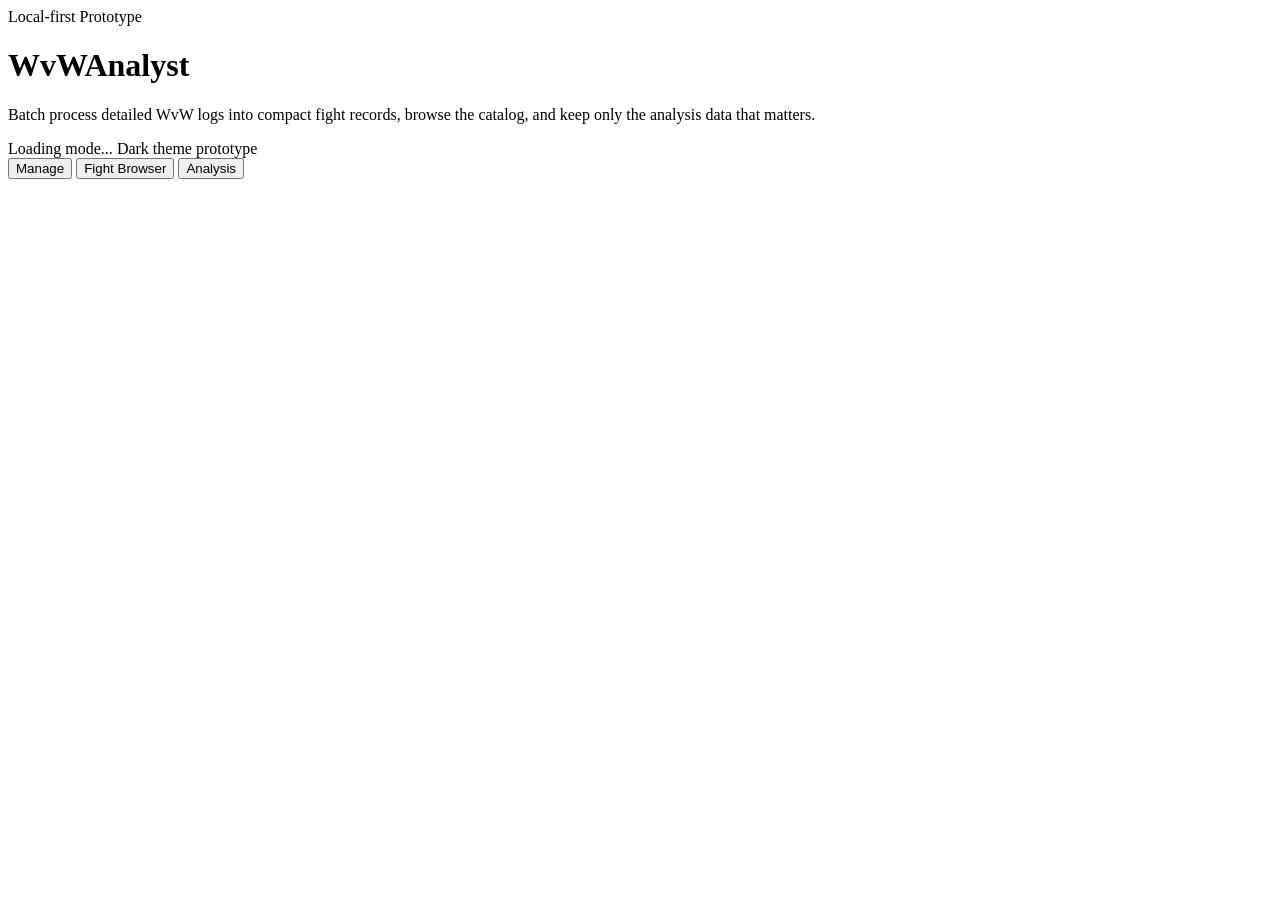
==== apps/api/WvWAnalyst.Api/wwwroot/index.html @ 63de4f58 "Add condition and crowd control analysis views" ====
<!doctype html>
<html lang="en">
<head>
    <meta charset="utf-8">
    <meta name="viewport" content="width=device-width, initial-scale=1">
    <title>WvWAnalyst</title>
    <link rel="stylesheet" href="/styles.css?v=20260731enemytrends5">
</head>
<body>
    <div class="page-shell">
        <header class="hero">
            <div class="auth-status" id="auth-status" hidden>
                <span>Signed in as <strong id="auth-username"></strong></span>
                <button class="action-link action-link-button" id="auth-change-password-toggle" type="button">Change password</button>
                <button class="action-link action-link-button" id="auth-logout-button" type="button">Logout</button>
            </div>
            <div class="eyebrow">Local-first Prototype</div>
            <h1>WvWAnalyst</h1>
            <p class="hero-copy">
                Batch process detailed WvW logs into compact fight records, browse the catalog, and keep only the analysis data that matters.
            </p>
            <div class="hero-actions">
                <span class="pill" id="mode-pill">Loading mode...</span>
                <span class="pill pill-muted">Dark theme prototype</span>
                <nav class="app-tabs" role="tablist" aria-label="Primary sections">
                    <button class="app-tab is-active" id="app-tab-manage" type="button" data-app-tab="manage" role="tab" aria-selected="true">Manage</button>
                    <button class="app-tab" id="app-tab-fight-browser" type="button" data-app-tab="fight-browser" role="tab" aria-selected="false">Fight Browser</button>
                    <button class="app-tab" id="app-tab-analysis" type="button" data-app-tab="analysis" role="tab" aria-selected="false">Analysis</button>
                </nav>
            </div>
        </header>

        <section class="panel panel-wide auth-login-panel" id="auth-login-panel" hidden>
            <div class="section-heading">
                <div>
                    <h2>Sign In</h2>
                    <p>Enter a WvWAnalyst username and password to open the dashboard.</p>
                </div>
            </div>
            <form class="auth-login-form" id="auth-login-form">
                <label class="browser-field">
                    <span>Username</span>
                    <input id="auth-login-username" type="text" autocomplete="username">
                </label>
                <label class="browser-field">
                    <span>Password</span>
                    <input id="auth-login-password" type="password" autocomplete="current-password">
                </label>
                <div class="auth-login-actions">
                    <button class="primary-button" id="auth-login-button" type="submit">Sign in</button>
                    <p class="workspace-note" id="auth-login-message"></p>
                </div>
            </form>
        </section>

        <section class="panel panel-wide auth-change-password-panel" id="auth-change-password-panel" hidden>
            <div class="section-heading">
                <div>
                    <h2>Change Password</h2>
                </div>
            </div>
            <form class="auth-change-password-form" id="auth-change-password-form">
                <label class="browser-field">
                    <span>Current password</span>
                    <input id="auth-current-password" type="password" autocomplete="current-password">
                </label>
                <label class="browser-field">
                    <span>New password</span>
                    <input id="auth-new-password" type="password" autocomplete="new-password">
                </label>
                <label class="browser-field">
                    <span>Confirm new password</span>
                    <input id="auth-confirm-password" type="password" autocomplete="new-password">
                </label>
                <div class="auth-change-password-actions">
                    <button class="primary-button" id="auth-change-password-button" type="submit">Save password</button>
                    <button class="action-link action-link-button" id="auth-change-password-cancel" type="button">Cancel</button>
                    <p class="workspace-note" id="auth-change-password-message"></p>
                </div>
            </form>
        </section>

        <main class="grid" id="app-main" hidden>
            <section class="panel panel-wide" data-app-panel="manage">
                <div class="section-heading">
                    <div>
                        <h2>Batch Processing</h2>
                        <p>Uploads land in the pending queue. Process only new files consumes pending uploads, while rebuild-all walks the archived log store from scratch.</p>
                    </div>
                    <p class="workspace-note" id="batch-note"></p>
                </div>
                <form class="import-form" id="batch-form">
                    <div class="browser-controls">
                        <label class="browser-field browser-field-wide">
                            <span>Pending upload directory</span>
                            <input id="configured-log-directory-input" type="text" readonly spellcheck="false">
                        </label>
                        <label class="browser-field browser-field-wide">
                            <span>Archived logs directory</span>
                            <input id="archive-log-directory-input" type="text" readonly spellcheck="false">
                        </label>
                        <label class="browser-field">
                            <span>Mode</span>
                            <select id="directory-mode">
                                <option value="new-only">Process only new files</option>
                                <option value="rebuild-all">Process all and rebuild catalog</option>
                            </select>
                        </label>
                        <label class="browser-field">
                            <span>Parse workers</span>
                            <input id="directory-max-parallelism" type="number" min="1" max="16" step="1" value="4">
                        </label>
                        <div class="browser-field button-field">
                            <span>Run</span>
                            <button class="primary-button" id="directory-button" type="submit">Start batch parse</button>
                        </div>
                    </div>
                    <div class="import-status" id="batch-status">No batch parse has been run in this browser session yet.</div>
                    <input id="log-file-upload-input" type="file" multiple accept=".evtc,.zevtc,.zip" hidden>
                    <div class="log-dropzone" id="log-file-dropzone" tabindex="0" role="button" aria-controls="log-file-upload-input">
                        <strong>Drop logs here or select multiple files</strong>
                        <p class="workspace-note">Accepted file types: <code>.evtc</code>, <code>.zevtc</code>, and <code>.zip</code>. Handled files move from the pending queue into the archived log store.</p>
                        <div class="log-dropzone-actions">
                            <button class="action-link action-link-button" id="log-file-upload-button" type="button">Select files</button>
                            <span class="workspace-note" id="log-file-upload-summary">No files added in this browser session yet.</span>
                        </div>
                    </div>
                </form>
                <div class="import-status import-status-scrollable" id="log-file-upload-status">No files have been added to the pending upload directory in this browser session yet.</div>
                <div class="browser-controls manage-danger-toolbar">
                    <div class="browser-field browser-field-wide">
                        <span>Reset stored state</span>
                        <p class="workspace-note">Delete every supported log from the pending queue and archived log store, then clear the stored fight catalog, including retained HTML reports.</p>
                    </div>
                    <div class="browser-field button-field">
                        <span>Danger zone</span>
                        <button class="action-link action-link-button danger-button" id="manage-reset-button" type="button">Delete logs and reset state</button>
                    </div>
                </div>
                <div class="import-status" id="manage-reset-status">No reset has been run in this browser session yet.</div>
                <div class="browser-controls diagnostic-options-toolbar">
                    <label class="batch-toggle">
                        <input id="manage-show-fight-shape-diagnostics" type="checkbox">
                        <span>Show fight-shape diagnostics</span>
                    </label>
                    <p class="workspace-note">Reveals the temporary cleanup probe TSV, fight-shape browser column, and dossier diagnostics.</p>
                </div>
                <div class="batch-results-toolbar" id="batch-results-toolbar" hidden>
                    <label class="batch-toggle">
                        <input id="batch-results-show-all" type="checkbox">
                        <span>Show all parsed files</span>
                    </label>
                    <label class="batch-toggle">
                        <input id="batch-results-show-excluded" type="checkbox">
                        <span>Show excluded fights</span>
                    </label>
                </div>
                <div class="table-shell table-shell-scroll table-shell-batch-results" id="batch-results-shell" hidden>
                    <table class="data-table">
                        <thead>
                            <tr>
                                <th>File</th>
                                <th>Action</th>
                                <th>Fight</th>
                                <th>Parser</th>
                                <th>Message</th>
                            </tr>
                        </thead>
                        <tbody id="batch-results-body"></tbody>
                    </table>
                </div>
            </section>

            <section class="panel panel-wide" data-app-panel="manage">
                <div class="section-heading">
                    <div>
                        <h2>Fights by Commander</h2>
                        <p>Delete a commander slice from the stored catalog and remove the archived source logs so rebuild-all does not bring those fights back.</p>
                    </div>
                    <p class="workspace-note" id="manage-commanders-summary"></p>
                </div>
                <div class="table-shell table-shell-scroll table-shell-manage-commanders">
                    <table class="data-table">
                        <thead>
                            <tr>
                                <th>Commander</th>
                                <th>Fights</th>
                                <th>Action</th>
                            </tr>
                        </thead>
                        <tbody id="manage-commanders-body"></tbody>
                    </table>
                </div>
                <div class="import-status" id="manage-commanders-status">No commander fights have been deleted in this browser session yet.</div>
            </section>

            <section class="panel panel-wide" data-app-panel="manage">
                <div class="section-heading">
                    <div>
                        <h2>Fights by Date Range</h2>
                        <p>Delete a local-date slice from the stored catalog and remove the associated source logs so rebuild-all does not bring those fights back.</p>
                    </div>
                    <p class="workspace-note" id="manage-date-range-summary"></p>
                </div>
                <div class="browser-controls manage-date-range-controls">
                    <label class="browser-field">
                        <span>Start date</span>
                        <input id="manage-date-range-start-date" type="date">
                    </label>
                    <label class="browser-field">
                        <span>End date</span>
                        <input id="manage-date-range-end-date" type="date">
                    </label>
                    <div class="browser-field button-field">
                        <span>Action</span>
                        <button id="manage-date-range-delete-button" class="danger-button" type="button" data-manage-date-range-fights="0">Delete date range</button>
                    </div>
                </div>
                <div class="import-status" id="manage-date-range-status">No date-range fights have been deleted in this browser session yet.</div>
            </section>

            <section class="panel panel-wide" data-app-panel="manage">
                <div class="section-heading">
                    <div>
                        <h2>Activity Log</h2>
                        <p>Recent uploads, parses, deletes, sign-ins, and account changes recorded by WvWAnalyst.</p>
                    </div>
                    <button class="action-link action-link-button" id="activity-log-refresh-button" type="button">Refresh</button>
                </div>
                <div class="table-shell table-shell-scroll table-shell-activity-log">
                    <table class="data-table activity-log-table">
                        <thead>
                            <tr>
                                <th>Time</th>
                                <th>User</th>
                                <th>Action</th>
                                <th>Status</th>
                                <th>Details</th>
                            </tr>
                        </thead>
                        <tbody id="activity-log-body">
                            <tr><td colspan="5">Activity has not been loaded yet.</td></tr>
                        </tbody>
                    </table>
                </div>
                <div class="import-status" id="activity-log-status">Activity log has not been loaded in this browser session yet.</div>
            </section>

            <section class="panel panel-wide" data-app-panel="manage">
                <div class="section-heading">
                    <div>
                        <h2>Patch Metadata</h2>
                        <p>Balance eras and perceived class impacts used by the analysis filters and current-meta warnings.</p>
                    </div>
                    <p class="workspace-note" id="patch-metadata-summary"></p>
                </div>
                <div class="metadata-editor">
                    <label class="browser-field browser-field-wide">
                        <span>Patch metadata JSON</span>
                        <textarea id="patch-metadata-json" spellcheck="false"></textarea>
                    </label>
                    <div class="browser-controls metadata-actions">
                        <div class="browser-field button-field">
                            <span>Save</span>
                            <button class="primary-button" id="patch-metadata-save-button" type="button">Save patch metadata</button>
                        </div>
                        <div class="browser-field button-field">
                            <span>Reload</span>
                            <button class="action-link action-link-button" id="patch-metadata-reload-button" type="button">Reload from disk</button>
                        </div>
                    </div>
                    <div class="import-status" id="patch-metadata-status">Patch metadata has not been edited in this browser session yet.</div>
                </div>
            </section>

            <section class="panel panel-wide dossier-panel" id="fight-dossier-panel" data-app-panel="fight-browser" hidden>
                <div class="section-heading">
                    <div>
                        <h2 id="dossier-title">Fight Summary</h2>
                        <p id="dossier-subtitle"></p>
                    </div>
                    <a class="action-link" id="dossier-back-link" href="/?tab=fight-browser">Back to dashboard</a>
                </div>
                <div class="tag-block">
                    <div>
                        <h3>Overview</h3>
                        <div id="dossier-context-list"></div>
                    </div>
                    <div>
                        <h3>Participants</h3>
                        <div id="dossier-participants-list"></div>
                    </div>
                    <div>
                        <h3>Artifacts</h3>
                        <div class="fight-actions" id="dossier-artifact-links"></div>
                    </div>
                </div>
                <section class="dossier-card dossier-fight-shape-yi" data-fight-shape-diagnostics hidden>
                    <div class="yi-diagnostic-kicker">Temporary Diagnostic</div>
                    <h3>Cleanup Boundary Probe</h3>
                    <div id="dossier-fight-shape"></div>
                </section>
                <div class="dossier-grid dossier-grid-thirds">
                    <section class="dossier-card">
                        <h3>Outcome</h3>
                        <div id="dossier-outcome-list"></div>
                    </section>
                    <section class="dossier-card">
                        <h3 id="dossier-squad-title">Our Squad</h3>
                        <dl class="stat-pairs" id="dossier-squad-stats"></dl>
                    </section>
                    <section class="dossier-card">
                        <h3 id="dossier-enemy-title">Enemy Team</h3>
                        <dl class="stat-pairs" id="dossier-enemy-stats"></dl>
                        <div class="dossier-side-section">
                            <h4>Classes</h4>
                            <div id="dossier-enemy-classes"></div>
                        </div>
                    </section>
                </div>
                <div class="table-shell">
                    <table class="data-table data-table-compact">
                        <thead>
                            <tr>
                                <th>Metric</th>
                                <th>Squad</th>
                                <th>Enemy</th>
                            </tr>
                        </thead>
                        <tbody id="dossier-scoreboard-body"></tbody>
                    </table>
                </div>
                <div class="tag-block">
                    <div>
                        <h3>Execution</h3>
                        <div id="dossier-execution-list"></div>
                    </div>
                    <div>
                        <h3>Confidence &amp; Context</h3>
                        <div id="dossier-confidence-list"></div>
                    </div>
                </div>
                <div class="pillar-grid dossier-pillar-grid" id="dossier-pillar-grid"></div>
                <div class="tag-block">
                    <div>
                        <h3>Commander Lens</h3>
                        <div id="dossier-commander-focus-list"></div>
                    </div>
                </div>
                <div class="table-shell table-shell-scroll table-shell-fight-browser">
                    <table class="data-table">
                        <thead>
                            <tr>
                                <th>Player</th>
                                <th>Role</th>
                                <th>Pressure</th>
                                <th>Support</th>
                                <th>Survival</th>
                                <th>Positioning</th>
                                <th>Summary</th>
                            </tr>
                        </thead>
                        <tbody id="dossier-player-body"></tbody>
                    </table>
                </div>
                <div class="tag-block">
                    <div>
                        <h3>Parser</h3>
                        <div id="dossier-parser-list"></div>
                    </div>
                    <div>
                        <h3>Commanders</h3>
                        <div id="dossier-commanders-list"></div>
                    </div>
                    <div>
                        <h3>Extensions</h3>
                        <div id="dossier-extensions-list"></div>
                    </div>
                </div>
            </section>

            <section class="panel panel-wide" data-app-panel="manage">
                <div class="section-heading">
                    <div>
                        <h2>Recent Parses</h2>
                        <p>Most recent stored parser results, ordered by parse time.</p>
                    </div>
                    <p class="workspace-note" id="recent-parses-summary"></p>
                </div>
                <div class="table-shell">
                    <table class="data-table">
                        <thead>
                            <tr>
                                <th>Parsed</th>
                                <th>Fight</th>
                                <th>Outcome</th>
                                <th>Score</th>
                                <th>Squad</th>
                                <th>Enemy</th>
                                <th>Status</th>
                                <th>Actions</th>
                            </tr>
                        </thead>
                        <tbody id="recent-parses-body"></tbody>
                    </table>
                </div>
            </section>

            <section class="panel panel-wide" data-app-panel="fight-browser">
                <div class="section-heading">
                    <div>
                        <h2>Fight Browser</h2>
                        <p>Browse the stored catalog by fight time, commander, date range, outcome, and class filters.</p>
                    </div>
                    <div class="section-heading-actions">
                        <button class="action-link action-link-button" id="fight-browser-top-bursts-toggle" type="button">Top Bursts</button>
                        <p class="workspace-note" id="fight-browser-summary"></p>
                    </div>
                </div>
                <div class="top-bursts-panel" id="fight-browser-top-bursts-panel" hidden>
                    <div class="section-heading">
                        <div>
                            <h3>Top Bursts</h3>
                            <p>Top squad bursts from the fights currently visible in the Fight Browser filters.</p>
                        </div>
                        <p class="workspace-note" id="fight-browser-top-bursts-summary"></p>
                    </div>
                    <div class="table-shell table-shell-scroll table-shell-top-bursts">
                        <table class="data-table">
                            <thead>
                                <tr>
                                    <th>Fight time</th>
                                    <th>Log file</th>
                                    <th>Burst</th>
                                    <th>Top pressure</th>
                                    <th>Damage</th>
                                    <th>Top strips</th>
                                    <th>Strips</th>
                                    <th>Downs</th>
                                    <th>Kills</th>
                                </tr>
                            </thead>
                            <tbody id="fight-browser-top-bursts-body"></tbody>
                        </table>
                    </div>
                </div>
                <div class="browser-controls">
                    <label class="browser-field">
                        <span>Commander</span>
                        <select id="fight-browser-commander">
                            <option value="">All commanders</option>
                        </select>
                    </label>
                    <label class="browser-field">
                        <span>Start date</span>
                        <input id="fight-browser-start-date" type="date">
                    </label>
                    <label class="browser-field">
                        <span>End date</span>
                        <input id="fight-browser-end-date" type="date">
                    </label>
                    <label class="browser-field">
                        <span>Outcome</span>
                        <select id="fight-browser-outcome">
                            <option value="all">All</option>
                            <option value="squad">Our Squad</option>
                            <option value="enemy">Enemy Team</option>
                            <option value="draw">Draw</option>
                            <option value="unknown">Unavailable</option>
                        </select>
                    </label>
                    <label class="browser-field">
                        <span>Patch scope</span>
                        <select id="fight-browser-patch-scope">
                            <option value="all">All patches</option>
                        </select>
                    </label>
                </div>
                <details class="attribute-filter-field">
                    <summary class="class-filter-trigger">
                        <span class="class-filter-title-block">
                            <strong>Fight attributes</strong>
                            <span class="class-filter-summary" id="fight-browser-attribute-summary">Any attribute</span>
                        </span>
                        <span class="class-filter-trigger-label">Choose</span>
                    </summary>
                    <div class="attribute-filter-panel">
                        <div class="class-filter-panel-actions">
                            <p class="workspace-note">Require one or more derived fight labels.</p>
                            <button class="action-link action-link-button" id="fight-browser-clear-attribute-filters" type="button">Clear</button>
                        </div>
                        <div class="attribute-filter-box" id="fight-browser-attribute-filters"></div>
                    </div>
                </details>
                <div class="class-filter-toolbar">
                    <p class="workspace-note">Check one or more classes to require them or exclude them. Leave everything unchecked to include all fights.</p>
                    <button class="action-link action-link-button" id="fight-browser-clear-class-filters" type="button">Clear all class filters</button>
                </div>
                <div class="class-filter-grid" id="fight-browser-class-filters">
                    <details class="class-filter-field">
                        <summary class="class-filter-trigger">
                            <span class="class-filter-title-block">
                                <strong>Our side has</strong>
                                <span class="class-filter-summary" id="fight-browser-squad-has-summary">Any class</span>
                            </span>
                            <span class="class-filter-trigger-label">Choose</span>
                        </summary>
                        <div class="class-filter-panel">
                            <div class="class-filter-panel-actions">
                                <p class="workspace-note">Require one or more classes on our side.</p>
                                <button class="action-link action-link-button" type="button" data-class-filter-clear="fight-browser-squad-has">Clear</button>
                            </div>
                            <div class="class-filter-box" id="fight-browser-squad-has"></div>
                        </div>
                    </details>
                    <details class="class-filter-field">
                        <summary class="class-filter-trigger">
                            <span class="class-filter-title-block">
                                <strong>Our side lacks</strong>
                                <span class="class-filter-summary" id="fight-browser-squad-lacks-summary">None excluded</span>
                            </span>
                            <span class="class-filter-trigger-label">Choose</span>
                        </summary>
                        <div class="class-filter-panel">
                            <div class="class-filter-panel-actions">
                                <p class="workspace-note">Exclude fights where our side had these classes.</p>
                                <button class="action-link action-link-button" type="button" data-class-filter-clear="fight-browser-squad-lacks">Clear</button>
                            </div>
                            <div class="class-filter-box" id="fight-browser-squad-lacks"></div>
                        </div>
                    </details>
                    <details class="class-filter-field">
                        <summary class="class-filter-trigger">
                            <span class="class-filter-title-block">
                                <strong>Enemy has</strong>
                                <span class="class-filter-summary" id="fight-browser-enemy-has-summary">Any class</span>
                            </span>
                            <span class="class-filter-trigger-label">Choose</span>
                        </summary>
                        <div class="class-filter-panel">
                            <div class="class-filter-panel-actions">
                                <p class="workspace-note">Require one or more classes on the enemy side.</p>
                                <button class="action-link action-link-button" type="button" data-class-filter-clear="fight-browser-enemy-has">Clear</button>
                            </div>
                            <div class="class-filter-box" id="fight-browser-enemy-has"></div>
                        </div>
                    </details>
                    <details class="class-filter-field">
                        <summary class="class-filter-trigger">
                            <span class="class-filter-title-block">
                                <strong>Enemy lacks</strong>
                                <span class="class-filter-summary" id="fight-browser-enemy-lacks-summary">None excluded</span>
                            </span>
                            <span class="class-filter-trigger-label">Choose</span>
                        </summary>
                        <div class="class-filter-panel">
                            <div class="class-filter-panel-actions">
                                <p class="workspace-note">Exclude fights where the enemy side had these classes.</p>
                                <button class="action-link action-link-button" type="button" data-class-filter-clear="fight-browser-enemy-lacks">Clear</button>
                            </div>
                            <div class="class-filter-box" id="fight-browser-enemy-lacks"></div>
                        </div>
                    </details>
                </div>
                <section class="diagnostic-export-card" data-fight-shape-diagnostics hidden>
                    <div class="diagnostic-export-header">
                        <div>
                            <div class="yi-diagnostic-kicker">Temporary Export</div>
                            <h3>Cleanup Probe TSV</h3>
                            <p class="workspace-note" id="fight-shape-export-summary"></p>
                        </div>
                        <button class="action-link action-link-button" id="fight-shape-export-copy" type="button">Copy TSV</button>
                    </div>
                    <textarea id="fight-shape-export-textarea" class="diagnostic-export-textarea" readonly spellcheck="false">Loading cleanup probe export...</textarea>
                </section>
                <div class="table-shell table-shell-scroll table-shell-fight-browser">
                    <table class="data-table">
                        <thead>
                            <tr>
                                <th><button class="sort-header" type="button" data-fight-browser-sort="fightTime">Fight time</button></th>
                                <th><button class="sort-header" type="button" data-fight-browser-sort="commander">Commander</button></th>
                                <th><button class="sort-header" type="button" data-fight-browser-sort="duration">Duration</button></th>
                                <th><button class="sort-header" type="button" data-fight-browser-sort="outcome">Outcome</button></th>
                                <th><button class="sort-header" type="button" data-fight-browser-sort="score">Score</button></th>
                                <th data-fight-shape-diagnostics hidden>Temp Shape</th>
                                <th><button class="sort-header" type="button" data-fight-browser-sort="squad">Squad</button></th>
                                <th><button class="sort-header" type="button" data-fight-browser-sort="enemy">Enemy</button></th>
                                <th>Attributes</th>
                                <th>Actions</th>
                            </tr>
                        </thead>
                        <tbody id="fight-browser-body"></tbody>
                    </table>
                </div>
                <div class="fight-pressure-preview" id="fight-pressure-preview" role="tooltip" hidden>
                    <div class="fight-pressure-preview-heading">
                        <strong>Team Pressure · Strips</strong>
                        <span id="fight-pressure-preview-label"></span>
                    </div>
                    <img id="fight-pressure-preview-image" alt="Squad and enemy damage, boon strips, downs, and kills across the fight">
                </div>
            </section>

            <section class="panel panel-wide" data-app-panel="analysis">
                <div class="section-heading">
                    <div>
                        <h2>Analysis</h2>
                        <p>Filter the stored fight catalog and inspect team trends, then drill into players, classes, lanes, and threat boons in focused views.</p>
                    </div>
                    <p class="workspace-note" id="analysis-summary"></p>
                </div>
                <div class="analysis-workbench">
                    <div class="analysis-scope-bar">
                        <div class="browser-controls analysis-scope-controls">
                            <label class="browser-field">
                                <span>Commander</span>
                                <select id="analysis-commander">
                                    <option value="">All commanders</option>
                                </select>
                            </label>
                            <label class="browser-field">
                                <span>Start date</span>
                                <input id="analysis-start-date" type="date">
                            </label>
                            <label class="browser-field">
                                <span>End date</span>
                                <input id="analysis-end-date" type="date">
                            </label>
                            <label class="browser-field">
                                <span>Outcome</span>
                                <select id="analysis-outcome">
                                    <option value="all">All fights</option>
                                    <option value="squad">Wins</option>
                                    <option value="enemy">Losses</option>
                                    <option value="draw">Draws</option>
                                </select>
                            </label>
                            <label class="browser-field">
                                <span>Patch scope</span>
                                <select id="analysis-patch-scope">
                                    <option value="all">All patches</option>
                                </select>
                            </label>
                            <div class="browser-field button-field analysis-run-field">
                                <span>Run</span>
                                <div class="analysis-run-buttons">
                                    <button class="primary-button" id="analysis-apply-button" type="button">Refresh analysis</button>
                                    <button class="action-link action-link-button" id="analysis-clear-filters-button" type="button">Clear filters</button>
                                </div>
                            </div>
                        </div>
                    </div>
                    <details class="analysis-filter-drawer">
                        <summary class="analysis-filter-drawer-summary">
                            <span>
                                <strong>Advanced filters</strong>
                                <span class="table-inline-note">Fight attributes and class composition</span>
                            </span>
                            <span class="class-filter-trigger-label">Open</span>
                        </summary>
                        <div class="analysis-filter-drawer-body">
                            <details class="attribute-filter-field">
                                <summary class="class-filter-trigger">
                                    <span class="class-filter-title-block">
                                        <strong>Fight attributes</strong>
                                        <span class="class-filter-summary" id="analysis-attribute-summary">Any attribute</span>
                                    </span>
                                    <span class="class-filter-trigger-label">Choose</span>
                                </summary>
                                <div class="attribute-filter-panel">
                                    <div class="class-filter-panel-actions">
                                        <p class="workspace-note">Require one or more derived fight labels.</p>
                                        <button class="action-link action-link-button" id="analysis-clear-attribute-filters" type="button">Clear</button>
                                    </div>
                                    <div class="attribute-filter-box" id="analysis-attribute-filters"></div>
                                </div>
                            </details>
                            <div class="class-filter-toolbar">
                                <p class="workspace-note">Check classes to require or exclude them on either side. Leave everything unchecked to include all fights.</p>
                                <button class="action-link action-link-button" id="analysis-clear-class-filters" type="button">Clear all class filters</button>
                            </div>
                            <div class="class-filter-grid" id="analysis-class-filters">
                                <details class="class-filter-field">
                                    <summary class="class-filter-trigger">
                                        <span class="class-filter-title-block">
                                            <strong>Our side has</strong>
                                            <span class="class-filter-summary" id="analysis-squad-has-summary">Any class</span>
                                        </span>
                                        <span class="class-filter-trigger-label">Choose</span>
                                    </summary>
                                    <div class="class-filter-panel">
                                        <div class="class-filter-panel-actions">
                                            <p class="workspace-note">Require one or more classes on our side.</p>
                                            <button class="action-link action-link-button" type="button" data-class-filter-clear="analysis-squad-has">Clear</button>
                                        </div>
                                        <div class="class-filter-box" id="analysis-squad-has"></div>
                                    </div>
                                </details>
                                <details class="class-filter-field">
                                    <summary class="class-filter-trigger">
                                        <span class="class-filter-title-block">
                                            <strong>Our side lacks</strong>
                                            <span class="class-filter-summary" id="analysis-squad-lacks-summary">None excluded</span>
                                        </span>
                                        <span class="class-filter-trigger-label">Choose</span>
                                    </summary>
                                    <div class="class-filter-panel">
                                        <div class="class-filter-panel-actions">
                                            <p class="workspace-note">Exclude fights where our side had these classes.</p>
                                            <button class="action-link action-link-button" type="button" data-class-filter-clear="analysis-squad-lacks">Clear</button>
                                        </div>
                                        <div class="class-filter-box" id="analysis-squad-lacks"></div>
                                    </div>
                                </details>
                                <details class="class-filter-field">
                                    <summary class="class-filter-trigger">
                                        <span class="class-filter-title-block">
                                            <strong>Enemy has</strong>
                                            <span class="class-filter-summary" id="analysis-enemy-has-summary">Any class</span>
                                        </span>
                                        <span class="class-filter-trigger-label">Choose</span>
                                    </summary>
                                    <div class="class-filter-panel">
                                        <div class="class-filter-panel-actions">
                                            <p class="workspace-note">Require one or more classes on the enemy side.</p>
                                            <button class="action-link action-link-button" type="button" data-class-filter-clear="analysis-enemy-has">Clear</button>
                                        </div>
                                        <div class="class-filter-box" id="analysis-enemy-has"></div>
                                    </div>
                                </details>
                                <details class="class-filter-field">
                                    <summary class="class-filter-trigger">
                                        <span class="class-filter-title-block">
                                            <strong>Enemy lacks</strong>
                                            <span class="class-filter-summary" id="analysis-enemy-lacks-summary">None excluded</span>
                                        </span>
                                        <span class="class-filter-trigger-label">Choose</span>
                                    </summary>
                                    <div class="class-filter-panel">
                                        <div class="class-filter-panel-actions">
                                            <p class="workspace-note">Exclude fights where the enemy side had these classes.</p>
                                            <button class="action-link action-link-button" type="button" data-class-filter-clear="analysis-enemy-lacks">Clear</button>
                                        </div>
                                        <div class="class-filter-box" id="analysis-enemy-lacks"></div>
                                    </div>
                                </details>
                            </div>
                        </div>
                    </details>
                    <div class="analysis-scope-chip-block">
                        <div class="analysis-chip-heading">
                            <h3>Active scope</h3>
                            <span class="table-inline-note">Applied filters</span>
                        </div>
                        <ul class="tag-list analysis-scope-chip-list" id="analysis-scope-list"></ul>
                    </div>
                    <div class="analysis-tabs" role="tablist" aria-label="Analysis sections">
                        <button class="analysis-tab is-active" id="analysis-tab-overview" type="button" data-analysis-tab="overview" role="tab" aria-selected="true">Overview</button>
                        <button class="analysis-tab" id="analysis-tab-differences" type="button" data-analysis-tab="differences" role="tab" aria-selected="false">Differences</button>
                        <button class="analysis-tab" id="analysis-tab-effectiveness" type="button" data-analysis-tab="effectiveness" role="tab" aria-selected="false">Effectiveness</button>
                        <button class="analysis-tab" id="analysis-tab-players" type="button" data-analysis-tab="players" role="tab" aria-selected="false">Players</button>
                        <button class="analysis-tab" id="analysis-tab-classes" type="button" data-analysis-tab="classes" role="tab" aria-selected="false">Classes</button>
                        <button class="analysis-tab" id="analysis-tab-lanes" type="button" data-analysis-tab="lanes" role="tab" aria-selected="false">Lanes</button>
                        <button class="analysis-tab" id="analysis-tab-boons" type="button" data-analysis-tab="boons" role="tab" aria-selected="false">Boons</button>
                        <button class="analysis-tab" id="analysis-tab-conditions" type="button" data-analysis-tab="conditions" role="tab" aria-selected="false">Conditions</button>
                        <button class="analysis-tab" id="analysis-tab-crowd-control" type="button" data-analysis-tab="crowd-control" role="tab" aria-selected="false">CC</button>
                        <button class="analysis-tab" id="analysis-tab-comp-helper" type="button" data-analysis-tab="comp-helper" role="tab" aria-selected="false">Comp Helper</button>
                        <button class="analysis-tab" id="analysis-tab-enemies" type="button" data-analysis-tab="enemies" role="tab" aria-selected="false">Enemies</button>
                        <button class="analysis-tab" id="analysis-tab-top-five" type="button" data-analysis-tab="top-five" role="tab" aria-selected="false">Top 5</button>
                    </div>
                </div>
                <div class="analysis-panel analysis-panel-overview is-active" id="analysis-panel-overview" data-analysis-panel="overview" role="tabpanel" aria-labelledby="analysis-tab-overview">
                    <div class="analysis-overview-body">
                        <div class="stats-grid" id="analysis-overview-cards"></div>
                        <section class="analysis-pillar-outcome-section" id="analysis-pillar-outcome-card"></section>
                        <div class="browser-controls analysis-trend-toolbar">
                            <label class="browser-field">
                                <span>Trend mode</span>
                                <select id="analysis-trend-mode">
                                    <option value="fight">Per fight</option>
                                    <option value="week">Weekly median</option>
                                    <option value="month">Monthly median</option>
                                </select>
                            </label>
                            <label class="browser-field">
                                <span>Smoothing</span>
                                <select id="analysis-trend-smoothing">
                                    <option value="0">Off</option>
                                    <option value="3">3 points</option>
                                    <option value="5">5 points</option>
                                    <option value="8">8 points</option>
                                </select>
                            </label>
                            <div class="browser-field browser-field-wide">
                                <span>Trend summary</span>
                                <div class="analysis-trend-summary" id="analysis-trend-summary">Per-fight points in date order.</div>
                            </div>
                        </div>
                        <div class="stats-grid analysis-trend-delta-grid" id="analysis-trend-delta-grid"></div>
                        <div class="pillar-grid" id="analysis-chart-grid"></div>
                        <section class="analysis-burst-trend-section">
                            <div class="section-heading">
                                <div>
                                    <h3>Burst trends</h3>
                                    <p id="analysis-burst-trend-summary">Best retained squad and enemy burst windows over time.</p>
                                </div>
                                <div class="analysis-burst-trend-legend" aria-label="Burst trend legend">
                                    <span><i class="analysis-burst-swatch analysis-burst-swatch-squad"></i>Squad</span>
                                    <span><i class="analysis-burst-swatch analysis-burst-swatch-enemy"></i>Enemy</span>
                                </div>
                            </div>
                            <article class="analysis-card analysis-burst-comparison-card">
                                <div class="analysis-burst-comparison-header">
                                    <div>
                                        <strong>Normalized burst comparison</strong>
                                        <div class="table-inline-note">Each component is scaled to 0-100 against its own current-filter maximum so all eight lines can share one axis.</div>
                                    </div>
                                    <div class="analysis-burst-comparison-scale">100 = current max for that metric</div>
                                </div>
                                <div class="analysis-burst-comparison-controls" id="analysis-burst-comparison-controls"></div>
                                <div class="analysis-burst-comparison-chart-wrap" id="analysis-burst-comparison-chart"></div>
                            </article>
                            <div class="pillar-grid analysis-burst-chart-grid" id="analysis-burst-chart-grid"></div>
                        </section>
                        <div class="stats-grid analysis-mitigation-grid" id="analysis-mitigation-card"></div>
                    </div>
                </div>
                <div class="analysis-panel" id="analysis-panel-differences" data-analysis-panel="differences" role="tabpanel" aria-labelledby="analysis-tab-differences" hidden>
                    <p class="workspace-note analysis-panel-note" id="analysis-differences-summary">Win/loss comparison across the current analysis filter.</p>
                    <div class="stats-grid analysis-difference-card-grid" id="analysis-differences-top-signals"></div>
                    <div class="analysis-difference-grid">
                        <section class="analysis-difference-section">
                            <h3>Score and Context</h3>
                            <div class="table-shell">
                                <table class="data-table data-table-compact analysis-difference-table">
                                    <thead>
                                        <tr>
                                            <th>Metric</th>
                                            <th>Wins</th>
                                            <th>Losses</th>
                                            <th>Delta</th>
                                            <th>Confidence</th>
                                        </tr>
                                    </thead>
                                    <tbody id="analysis-differences-score-body"></tbody>
                                </table>
                            </div>
                        </section>
                        <section class="analysis-difference-section">
                            <h3>Lanes</h3>
                            <div class="table-shell">
                                <table class="data-table data-table-compact analysis-difference-table">
                                    <thead>
                                        <tr>
                                            <th>Lane</th>
                                            <th>Wins</th>
                                            <th>Losses</th>
                                            <th>Delta</th>
                                            <th>Confidence</th>
                                        </tr>
                                    </thead>
                                    <tbody id="analysis-differences-lane-body"></tbody>
                                </table>
                            </div>
                        </section>
                        <section class="analysis-difference-section">
                            <h3>Fight Attributes</h3>
                            <div class="table-shell">
                                <table class="data-table data-table-compact analysis-difference-table">
                                    <thead>
                                        <tr>
                                            <th>Attribute</th>
                                            <th>Wins</th>
                                            <th>Losses</th>
                                            <th>Delta</th>
                                            <th>Confidence</th>
                                        </tr>
                                    </thead>
                                    <tbody id="analysis-differences-attribute-body"></tbody>
                                </table>
                            </div>
                        </section>
                        <section class="analysis-difference-section">
                            <h3>Boons</h3>
                            <div class="table-shell">
                                <table class="data-table data-table-compact analysis-difference-table">
                                    <thead>
                                        <tr>
                                            <th>Boon</th>
                                            <th>Wins</th>
                                            <th>Losses</th>
                                            <th>Delta</th>
                                            <th>Confidence</th>
                                        </tr>
                                    </thead>
                                    <tbody id="analysis-differences-boon-body"></tbody>
                                </table>
                            </div>
                        </section>
                        <section class="analysis-difference-section">
                            <h3>Classes</h3>
                            <p class="analysis-difference-note">Rows use only fights where the class appeared. Result is the win/loss split for those fights; average count ignores fights without that class.</p>
                            <div class="table-shell">
                                <table class="data-table data-table-compact analysis-difference-table analysis-difference-class-table">
                                    <thead>
                                        <tr>
                                            <th>Class</th>
                                            <th>Result when present</th>
                                            <th>Avg count when present</th>
                                            <th>Coverage</th>
                                            <th>Confidence</th>
                                        </tr>
                                    </thead>
                                    <tbody id="analysis-differences-class-body"></tbody>
                                </table>
                            </div>
                        </section>
                        <section class="analysis-difference-section">
                            <h3>Enemies</h3>
                            <div class="table-shell">
                                <table class="data-table data-table-compact analysis-difference-table">
                                    <thead>
                                        <tr>
                                            <th>Enemy class</th>
                                            <th>Wins</th>
                                            <th>Losses</th>
                                            <th>Delta</th>
                                            <th>Confidence</th>
                                        </tr>
                                    </thead>
                                    <tbody id="analysis-differences-enemy-body"></tbody>
                                </table>
                            </div>
                        </section>
                    </div>
                </div>
                <div class="analysis-panel" id="analysis-panel-effectiveness" data-analysis-panel="effectiveness" role="tabpanel" aria-labelledby="analysis-tab-effectiveness" hidden>
                    <div class="effectiveness-heading">
                        <div>
                            <h3 id="analysis-effectiveness-title">What changes around fight outcomes?</h3>
                            <p class="workspace-note" id="analysis-effectiveness-description">Compare outcome windows with ordinary or unsuccessful windows across equally weighted fights. Stronger association means a signal changed more consistently and with better evidence; it does not prove causation.</p>
                        </div>
                        <span class="effectiveness-method-badge" id="analysis-effectiveness-method-badge">Historical associations</span>
                    </div>
                    <div class="effectiveness-mode-bar">
                        <span>Mode</span>
                        <div class="effectiveness-switcher" role="group" aria-label="Effectiveness mode">
                            <button class="effectiveness-switch is-active" type="button" data-effectiveness-mode="associations">Outcome Associations</button>
                            <button class="effectiveness-switch" type="button" data-effectiveness-mode="win-loss">Win/Loss Comparison</button>
                        </div>
                    </div>
                    <div class="effectiveness-toolbar">
                        <div class="effectiveness-control-group">
                            <span>Perspective</span>
                            <div class="effectiveness-switcher" role="group" aria-label="Effectiveness perspective">
                                <button class="effectiveness-switch is-active" type="button" data-effectiveness-perspective="squad">Our Squad</button>
                                <button class="effectiveness-switch" type="button" data-effectiveness-perspective="enemy">Enemy Team</button>
                            </div>
                        </div>
                        <div class="effectiveness-control-group">
                            <span>Question</span>
                            <div class="effectiveness-switcher" role="group" aria-label="Effectiveness outcome">
                                <button class="effectiveness-switch is-active" type="button" data-effectiveness-family="down-pressure">Creating downs</button>
                                <button class="effectiveness-switch" type="button" data-effectiveness-family="down-conversion">Converting downs</button>
                                <button class="effectiveness-switch" type="button" data-effectiveness-family="down-recovery">Recovering downs</button>
                            </div>
                        </div>
                    </div>
                    <div id="analysis-effectiveness-content">
                        <p class="workspace-note analysis-panel-note">Open Effectiveness to load historical outcome associations for the current filters.</p>
                    </div>
                </div>
                <div class="analysis-panel" id="analysis-panel-players" data-analysis-panel="players" role="tabpanel" aria-labelledby="analysis-tab-players" hidden>
                    <p class="workspace-note analysis-panel-note">Grouped by Guild Wars account so you can follow the same player across different classes and builds. Performance is the existing Analyst score; Fight Impact is the demand-adjusted replay-visible contribution estimate. By default the table shows players with at least 40 total imported fights, but search can surface smaller samples.</p>
                    <div class="analysis-split-panel">
                        <div class="analysis-split-list">
                            <div class="browser-controls analysis-player-toolbar">
                                <label class="browser-field browser-field-wide">
                                    <span>Search players</span>
                                    <input id="analysis-player-search" type="search" placeholder="Guild Wars ID or character name">
                                </label>
                                <label class="browser-field">
                                    <span>Lane focus</span>
                                    <select id="analysis-player-lane-filter">
                                        <option value="all">All lanes</option>
                                    </select>
                                </label>
                            </div>
                            <p class="workspace-note analysis-panel-note" id="analysis-players-summary"></p>
                            <div class="table-shell table-shell-scroll table-shell-analysis-players">
                                <table class="data-table">
                                    <thead>
                                        <tr>
                                            <th><button class="sort-header" type="button" data-analysis-player-sort="player">Player</button></th>
                                            <th><button class="sort-header" type="button" data-analysis-player-sort="appearances">Appearances</button></th>
                                            <th><button class="sort-header" type="button" data-analysis-player-sort="record">Record</button></th>
                                            <th><button class="sort-header" type="button" data-analysis-player-sort="performance">Performance</button></th>
                                            <th><button class="sort-header" type="button" data-analysis-player-sort="fightImpact">Fight Impact</button></th>
                                            <th><button class="sort-header" type="button" data-analysis-player-sort="corrupts">Corrupts</button></th>
                                            <th>Classes</th>
                                            <th>Lane fit</th>
                                        </tr>
                                    </thead>
                                    <tbody id="analysis-players-body"></tbody>
                                </table>
                            </div>
                        </div>
                        <aside class="analysis-split-detail">
                            <div id="analysis-player-detail"></div>
                        </aside>
                    </div>
                </div>
                <div class="analysis-panel" id="analysis-panel-classes" data-analysis-panel="classes" role="tabpanel" aria-labelledby="analysis-tab-classes" hidden>
                    <p class="workspace-note analysis-panel-note">A compact view of what each class contributed across the filtered fights and who tended to drive that value. Performance is the existing class capability score; Fight Coverage is the demand-adjusted replay-visible coverage estimate. The main class list requires at least 40 total imported class appearances, and the class player list requires at least 20 total appearances on that class.</p>
                    <div class="analysis-split-panel analysis-split-panel-classes">
                        <div class="analysis-split-list">
                            <div class="table-shell table-shell-scroll table-shell-analysis-classes">
                                <table class="data-table">
                                    <thead>
                                        <tr>
                                            <th><button class="sort-header" type="button" data-analysis-class-sort="class">Class</button></th>
                                            <th><button class="sort-header" type="button" data-analysis-class-sort="samples">Samples</button></th>
                                            <th><button class="sort-header" type="button" data-analysis-class-sort="performance">Performance</button></th>
                                            <th><button class="sort-header" type="button" data-analysis-class-sort="corrupts">Corrupts</button></th>
                                            <th><button class="sort-header" type="button" data-analysis-class-sort="fightCoverage">Fight Coverage</button></th>
                                            <th><button class="sort-header" type="button" data-analysis-class-sort="record">Record</button></th>
                                            <th>Top player</th>
                                        </tr>
                                    </thead>
                                    <tbody id="analysis-classes-body"></tbody>
                                </table>
                            </div>
                        </div>
                        <aside class="analysis-split-detail">
                            <div id="analysis-class-detail"></div>
                        </aside>
                    </div>
                </div>
                <div class="analysis-panel" id="analysis-panel-lanes" data-analysis-panel="lanes" role="tabpanel" aria-labelledby="analysis-tab-lanes" hidden>
                    <div class="analysis-lanes-layout">
                        <aside class="analysis-lanes-sidebar">
                            <h3>Selected Lanes</h3>
                            <div class="comp-helper-favorites" id="analysis-lane-selection"></div>
                        </aside>
                        <div class="analysis-lanes-content">
                            <p class="workspace-note analysis-panel-note">Shows which lanes appeared most often, how strong they were, and which classes or players anchored them. Click a row to focus on one lane, then add more lanes below to score them together on one player or class.</p>
                            <div class="table-shell">
                                <table class="data-table">
                                    <thead>
                                        <tr>
                                            <th>Lane</th>
                                            <th>Use</th>
                                            <th>Strength</th>
                                            <th>Coverage</th>
                                            <th>Top class</th>
                                            <th>Top player</th>
                                        </tr>
                                    </thead>
                                    <tbody id="analysis-lanes-body"></tbody>
                                </table>
                            </div>
                            <div id="analysis-lane-detail"></div>
                        </div>
                    </div>
                </div>
                <div class="analysis-panel" id="analysis-panel-boons" data-analysis-panel="boons" role="tabpanel" aria-labelledby="analysis-tab-boons" hidden>
                    <div class="analysis-boons-layout">
                        <div class="analysis-boons-content">
                            <p class="workspace-note analysis-panel-note">Threat-boon relevance around pressured squad samples, with selected-boon detail showing which classes generated that boon best across the filtered fights.</p>
                            <div class="table-shell">
                                <table class="data-table">
                                    <thead>
                                        <tr>
                                            <th>Boon</th>
                                            <th>Type</th>
                                            <th>Fights</th>
                                            <th>Coverage</th>
                                            <th>Stacks</th>
                                            <th>Overapplication</th>
                                        </tr>
                                    </thead>
                                    <tbody id="analysis-boons-body"></tbody>
                                </table>
                            </div>
                            <div id="analysis-boon-detail"></div>
                        </div>
                        <aside class="analysis-boons-graph">
                            <section class="analysis-card analysis-card--wide analysis-boon-trend-card">
                                <div class="section-heading">
                                    <div>
                                        <h3>Boon Uptime</h3>
                                        <p id="analysis-boon-trend-summary"></p>
                                    </div>
                                    <div class="analysis-boon-trend-actions">
                                        <label class="analysis-boon-trend-option analysis-team-score-toggle">
                                            <input type="checkbox" data-analysis-team-score-overlay>
                                            <span class="analysis-team-score-dash"></span>
                                            <span>Team score</span>
                                        </label>
                                        <button class="action-link action-link-button" type="button" data-analysis-boon-trend-action="all">Add all</button>
                                        <button class="action-link action-link-button" type="button" data-analysis-boon-trend-action="none">Clear all</button>
                                    </div>
                                </div>
                                <div class="analysis-boon-trend-legend" id="analysis-boon-trend-legend"></div>
                                <div class="analysis-boon-trend-chart-wrap">
                                    <div class="analysis-boon-trend-tooltip" id="analysis-boon-trend-tooltip" hidden></div>
                                    <div id="analysis-boon-trend-chart"></div>
                                </div>
                            </section>
                        </aside>
                    </div>
                </div>
                <div class="analysis-panel" id="analysis-panel-conditions" data-analysis-panel="conditions" role="tabpanel" aria-labelledby="analysis-tab-conditions" hidden>
                    <p class="workspace-note analysis-panel-note">Attributed condition applications across the filtered fights. Rates use summed active source-player minutes, so fight length and side size are normalized together.</p>
                    <div class="browser-controls analysis-player-toolbar">
                        <label class="browser-field">
                            <span>Applying side</span>
                            <select id="analysis-condition-side">
                                <option value="squad">Squad → Enemy</option>
                                <option value="enemy">Enemy → Squad</option>
                                <option value="compare">Squad vs Enemy</option>
                            </select>
                        </label>
                    </div>
                    <div class="stats-grid" id="analysis-condition-cards"></div>
                    <div class="analysis-effect-layout">
                        <div class="analysis-effect-list">
                            <div class="table-shell table-shell-scroll">
                                <table class="data-table">
                                    <thead id="analysis-conditions-head">
                                        <tr>
                                            <th><button class="sort-header" type="button" data-analysis-condition-sort="name">Condition</button></th>
                                            <th><button class="sort-header" type="button" data-analysis-condition-sort="fights">Fights</button></th>
                                            <th><button class="sort-header" type="button" data-analysis-condition-sort="applications">Applications</button></th>
                                            <th><button class="sort-header" type="button" data-analysis-condition-sort="applicationsRate">Apps / player-min</button></th>
                                            <th><button class="sort-header" type="button" data-analysis-condition-sort="pressureRate">Pressure / player-min</button></th>
                                            <th><button class="sort-header" type="button" data-analysis-condition-sort="damageRate">Damage / player-min</button></th>
                                        </tr>
                                    </thead>
                                    <tbody id="analysis-conditions-body"></tbody>
                                </table>
                            </div>
                        </div>
                        <aside class="analysis-split-detail">
                            <div id="analysis-condition-detail"></div>
                        </aside>
                    </div>
                </div>
                <div class="analysis-panel" id="analysis-panel-crowd-control" data-analysis-panel="crowd-control" role="tabpanel" aria-labelledby="analysis-tab-crowd-control" hidden>
                    <p class="workspace-note analysis-panel-note">Attributed arcDPS crowd-control events across the filtered fights. Effective CC means the recipient appeared to have no Stability immediately before the event.</p>
                    <div class="browser-controls analysis-player-toolbar">
                        <label class="browser-field">
                            <span>Applying side</span>
                            <select id="analysis-crowd-control-side">
                                <option value="squad">Squad → Enemy</option>
                                <option value="enemy">Enemy → Squad</option>
                                <option value="compare">Squad vs Enemy</option>
                            </select>
                        </label>
                    </div>
                    <div class="stats-grid" id="analysis-crowd-control-cards"></div>
                    <div class="analysis-effect-layout">
                        <div class="analysis-effect-list">
                            <div class="table-shell table-shell-scroll">
                                <table class="data-table">
                                    <thead id="analysis-crowd-control-head">
                                        <tr>
                                            <th><button class="sort-header" type="button" data-analysis-crowd-control-sort="name">CC skill</button></th>
                                            <th><button class="sort-header" type="button" data-analysis-crowd-control-sort="fights">Fights</button></th>
                                            <th><button class="sort-header" type="button" data-analysis-crowd-control-sort="events">Events</button></th>
                                            <th><button class="sort-header" type="button" data-analysis-crowd-control-sort="effective">Effective</button></th>
                                            <th><button class="sort-header" type="button" data-analysis-crowd-control-sort="effectiveRate">Effective / player-min</button></th>
                                            <th><button class="sort-header" type="button" data-analysis-crowd-control-sort="durationRate">Duration / player-min</button></th>
                                        </tr>
                                    </thead>
                                    <tbody id="analysis-crowd-control-body"></tbody>
                                </table>
                            </div>
                        </div>
                        <aside class="analysis-split-detail">
                            <div id="analysis-crowd-control-detail"></div>
                        </aside>
                    </div>
                </div>
                <div class="analysis-panel" id="analysis-panel-comp-helper" data-analysis-panel="comp-helper" role="tabpanel" aria-labelledby="analysis-tab-comp-helper" hidden>
                    <p class="workspace-note analysis-panel-note">Package-aware v2 comp helper. It keeps the lane-aware v1 model, then adds mandatory and secondary package checks while building balanced 5-player suggestions from the current analysis filter. Hard and soft CC are still combined into one CC package for now.</p>
                    <div class="browser-controls analysis-player-toolbar">
                        <label class="browser-field browser-field-wide">
                            <span>Search candidate cards</span>
                            <input id="analysis-comp-helper-search" type="search" placeholder="Guild Wars ID, character name, or class">
                        </label>
                        <label class="browser-field">
                            <span>Profile</span>
                            <select id="analysis-comp-helper-profile">
                                <option value="balanced">Balanced</option>
                                <option value="offense">Offense</option>
                                <option value="defense">Defense</option>
                                <option value="custom">Custom</option>
                            </select>
                        </label>
                        <label class="browser-field">
                            <span>Candidate tier</span>
                            <select id="analysis-comp-helper-candidate-tier">
                                <option value="best">Best</option>
                                <option value="p75">75th percentile</option>
                                <option value="p50">50th percentile</option>
                            </select>
                        </label>
                        <div class="browser-field button-field">
                            <span>Locks</span>
                            <button class="action-link action-link-button" id="analysis-comp-helper-clear-locks" type="button">Clear locked cards</button>
                        </div>
                    </div>
                    <div class="tag-block">
                        <div>
                            <h3>Favored Lanes</h3>
                            <div class="comp-helper-favorites" id="analysis-comp-helper-favored-lanes"></div>
                        </div>
                        <div>
                            <h3>Favored Packages</h3>
                            <div class="comp-helper-favorites" id="analysis-comp-helper-favored-packages"></div>
                        </div>
                    </div>
                    <details class="comp-helper-config-editor">
                        <summary>
                            <span>Comp Helper Config</span>
                            <span id="analysis-comp-helper-config-updated"></span>
                        </summary>
                        <div class="metadata-actions comp-helper-config-actions">
                            <button class="primary-button" id="analysis-comp-helper-config-save" type="button">Save config</button>
                            <button class="action-link action-link-button" id="analysis-comp-helper-config-reload" type="button">Reload saved</button>
                            <button class="action-link action-link-button" id="analysis-comp-helper-config-reset" type="button">Revert shipped defaults</button>
                        </div>
                        <div class="import-status" id="analysis-comp-helper-config-status">Comp Helper config is loaded from disk.</div>
                        <div class="tag-block">
                            <div>
                                <h3>Lane Targets</h3>
                                <div class="table-shell comp-helper-config-table-shell">
                                    <table class="data-table data-table-compact comp-helper-config-table comp-helper-config-table-lanes">
                                        <thead>
                                            <tr>
                                                <th>Key</th>
                                                <th>Label</th>
                                                <th>Floor</th>
                                                <th>Target</th>
                                                <th>Weight</th>
                                            </tr>
                                        </thead>
                                        <tbody id="analysis-comp-helper-config-lanes-body"></tbody>
                                    </table>
                                </div>
                            </div>
                            <div>
                                <h3>Package Targets</h3>
                                <div class="table-shell comp-helper-config-table-shell">
                                    <table class="data-table data-table-compact comp-helper-config-table comp-helper-config-table-packages">
                                        <thead>
                                            <tr>
                                                <th>Key</th>
                                                <th>Label</th>
                                                <th>Floor</th>
                                                <th>Target</th>
                                                <th>Weight</th>
                                                <th>Required</th>
                                                <th>Overcap</th>
                                            </tr>
                                        </thead>
                                        <tbody id="analysis-comp-helper-config-packages-body"></tbody>
                                    </table>
                                </div>
                            </div>
                        </div>
                    </details>
                    <p class="workspace-note analysis-panel-note" id="analysis-comp-helper-summary"></p>
                    <div class="tag-block">
                        <div>
                            <h3>Locked Cards</h3>
                            <div class="comp-helper-locks" id="analysis-comp-helper-locks"></div>
                        </div>
                    </div>
                    <div class="table-shell table-shell-scroll table-shell-analysis-candidates">
                        <table class="data-table">
                            <thead>
                                <tr>
                                    <th>Action</th>
                                    <th>Player</th>
                                    <th>Card</th>
                                    <th>Filtered</th>
                                    <th>Total</th>
                                    <th>Primary lane</th>
                                    <th>Fit</th>
                                </tr>
                            </thead>
                            <tbody id="analysis-comp-helper-candidates-body"></tbody>
                        </table>
                    </div>
                    <div id="analysis-comp-helper-suggestions"></div>
                </div>
                <div class="analysis-panel" id="analysis-panel-enemies" data-analysis-panel="enemies" role="tabpanel" aria-labelledby="analysis-tab-enemies" hidden>
                    <div class="analysis-enemies-toolbar">
                        <p class="workspace-note analysis-panel-note" id="analysis-enemies-summary">Enemy class counts across the selected fights.</p>
                        <div class="analysis-enemies-view-toggle" role="group" aria-label="Enemy class view">
                            <button class="analysis-enemies-view-button is-active" type="button" data-analysis-enemies-view="table" aria-pressed="true">Table</button>
                            <button class="analysis-enemies-view-button" type="button" data-analysis-enemies-view="graph" aria-pressed="false">Graph</button>
                        </div>
                    </div>
                    <div class="table-shell table-shell-scroll table-shell-analysis-enemies" id="analysis-enemies-table-view">
                        <table class="data-table data-table-compact">
                            <thead>
                                <tr>
                                    <th><button class="sort-header" type="button" data-analysis-enemy-sort="class">Class</button></th>
                                    <th><button class="sort-header" type="button" data-analysis-enemy-sort="total">Total faced</button></th>
                                    <th><button class="sort-header" type="button" data-analysis-enemy-sort="fights">Fights</button></th>
                                    <th><button class="sort-header" type="button" data-analysis-enemy-sort="threat">Threat</button></th>
                                    <th><button class="sort-header" type="button" data-analysis-enemy-sort="avg-dps" title="Average DPS per enemy player instance of this class.">Avg DPS</button></th>
                                    <th><button class="sort-header" type="button" data-analysis-enemy-sort="best-dps" title="Best single enemy player DPS instance for this class.">Best DPS</button></th>
                                    <th><button class="sort-header" type="button" data-analysis-enemy-sort="avg-strips" title="Average boon strips per minute per enemy player instance of this class.">Avg strips/min</button></th>
                                    <th><button class="sort-header" type="button" data-analysis-enemy-sort="best-strips" title="Best single enemy player strips per minute instance for this class.">Best strips/min</button></th>
                                    <th><button class="sort-header" type="button" data-analysis-enemy-sort="damage-bursts" title="Enemy burst windows where this class appeared in the top 5 damage contributors.">Dmg burst tops</button></th>
                                    <th><button class="sort-header" type="button" data-analysis-enemy-sort="strip-bursts" title="Enemy burst windows where this class appeared in the top 5 strip contributors.">Strip burst tops</button></th>
                                </tr>
                            </thead>
                            <tbody id="analysis-enemies-body"></tbody>
                        </table>
                    </div>
                    <div class="analysis-enemies-graph-workspace" id="analysis-enemies-graph-view" hidden>
                        <aside class="analysis-enemies-class-picker">
                            <div class="analysis-enemies-class-picker-header">
                                <div>
                                    <strong>Classes</strong>
                                    <span id="analysis-enemies-class-selection-summary">Choose classes to graph</span>
                                </div>
                                <div class="analysis-enemies-class-picker-actions">
                                    <button class="action-link action-link-button" id="analysis-enemies-select-all" type="button">Select all</button>
                                    <button class="action-link action-link-button" id="analysis-enemies-clear-all" type="button">Clear all</button>
                                    <button class="action-link action-link-button" id="analysis-enemies-auto-colors" type="button" title="Reset selected classes to automatically spaced colors.">Auto colors</button>
                                </div>
                            </div>
                            <div class="analysis-enemies-class-options" id="analysis-enemies-class-options"></div>
                        </aside>
                        <section class="analysis-enemies-chart-card">
                            <div class="analysis-enemies-chart-heading">
                                <div>
                                    <strong id="analysis-enemies-chart-title">Enemy composition by night</strong>
                                    <span id="analysis-enemies-chart-description">Each value is the number of players of that class per five enemy players.</span>
                                </div>
                                <div class="analysis-enemies-chart-controls">
                                    <label>
                                        <span>Metric</span>
                                        <select id="analysis-enemies-metric">
                                            <option value="composition">Composition per 5</option>
                                            <option value="threat">Threat score</option>
                                        </select>
                                    </label>
                                    <label>
                                        <span>Smoothing</span>
                                        <select id="analysis-enemies-smoothing">
                                            <option value="0">Off</option>
                                            <option value="3">3 nights</option>
                                            <option value="5">5 nights</option>
                                            <option value="8">8 nights</option>
                                        </select>
                                    </label>
                                    <span id="analysis-enemies-chart-scope"></span>
                                </div>
                            </div>
                            <div class="analysis-enemies-chart" id="analysis-enemies-chart"></div>
                        </section>
                    </div>
                </div>
                <div class="analysis-panel" id="analysis-panel-top-five" data-analysis-panel="top-five" role="tabpanel" aria-labelledby="analysis-tab-top-five" hidden>
                    <div class="analysis-top-five-toolbar">
                        <p class="workspace-note analysis-panel-note" id="analysis-top-five-summary">Top account totals across the selected fights.</p>
                        <button class="action-link action-link-button" id="analysis-top-five-export-button" type="button" disabled>Export HTML</button>
                    </div>
                    <div class="analysis-top-five-grid" id="analysis-top-five-categories"></div>
                </div>
            </section>

        </main>
    </div>

    <script src="/app.js?v=20260731enemytrends5" defer></script>
</body>
</html>
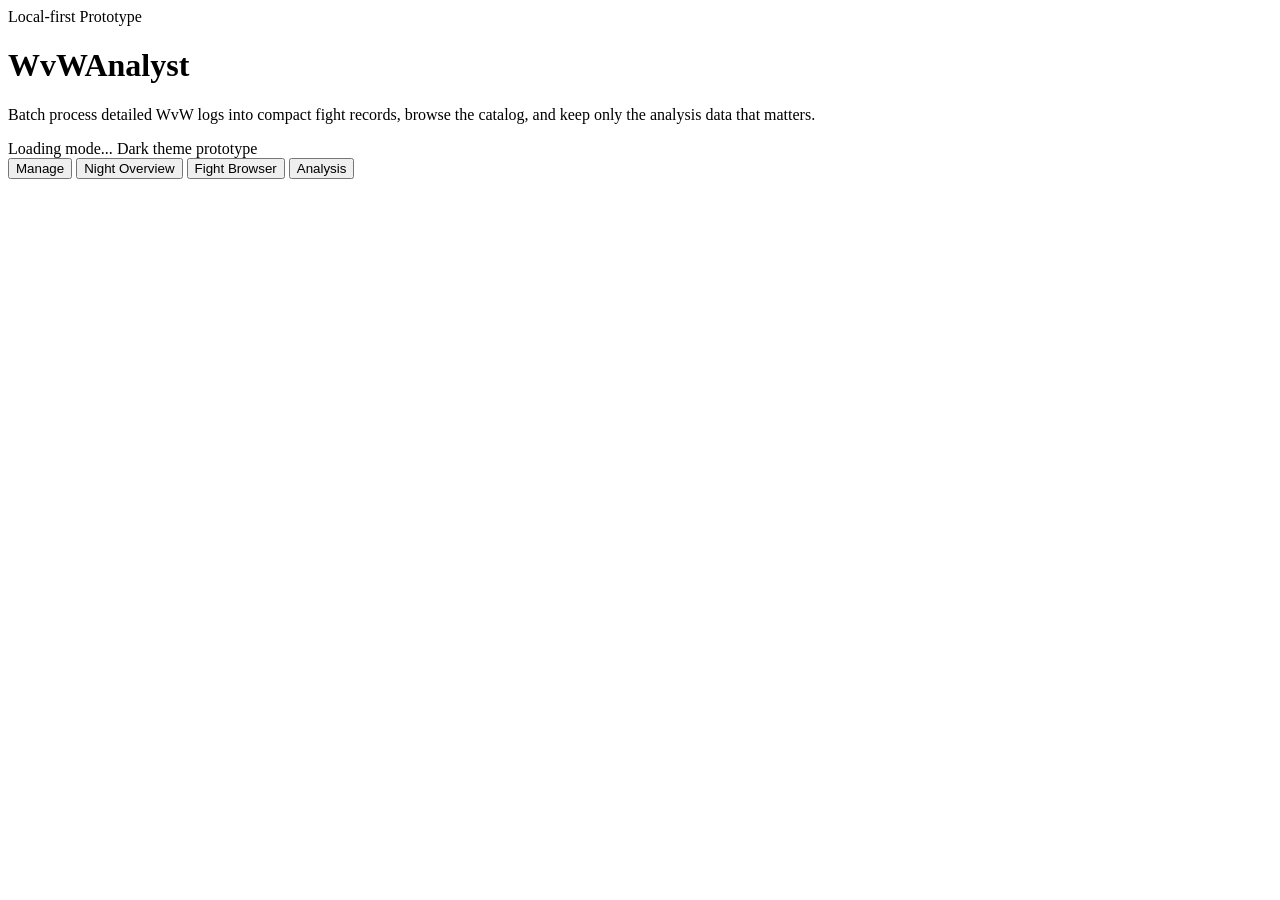
==== commit afbfa411: "Add lightweight Night Overview dashboard" ====
--- a/apps/api/WvWAnalyst.Api/wwwroot/index.html
+++ b/apps/api/WvWAnalyst.Api/wwwroot/index.html
@@ -4,7 +4,7 @@
     <meta charset="utf-8">
     <meta name="viewport" content="width=device-width, initial-scale=1">
     <title>WvWAnalyst</title>
-    <link rel="stylesheet" href="/styles.css?v=20260731enemytrends5">
+    <link rel="stylesheet" href="/styles.css?v=20260901nightoverview7">
 </head>
 <body>
     <div class="page-shell">
@@ -24,6 +24,7 @@
                 <span class="pill pill-muted">Dark theme prototype</span>
                 <nav class="app-tabs" role="tablist" aria-label="Primary sections">
                     <button class="app-tab is-active" id="app-tab-manage" type="button" data-app-tab="manage" role="tab" aria-selected="true">Manage</button>
+                    <button class="app-tab" id="app-tab-night-overview" type="button" data-app-tab="night-overview" role="tab" aria-selected="false">Night Overview</button>
                     <button class="app-tab" id="app-tab-fight-browser" type="button" data-app-tab="fight-browser" role="tab" aria-selected="false">Fight Browser</button>
                     <button class="app-tab" id="app-tab-analysis" type="button" data-app-tab="analysis" role="tab" aria-selected="false">Analysis</button>
                 </nav>
@@ -279,7 +280,7 @@
                         <h2 id="dossier-title">Fight Summary</h2>
                         <p id="dossier-subtitle"></p>
                     </div>
-                    <a class="action-link" id="dossier-back-link" href="/?tab=fight-browser">Back to dashboard</a>
+                    <a class="action-link" id="dossier-back-link" href="/?tab=fight-browser">Back to Dashboard</a>
                 </div>
                 <div class="tag-block">
                     <div>
@@ -406,7 +407,98 @@
                 </div>
             </section>
 
-            <section class="panel panel-wide" data-app-panel="fight-browser">
+            <section class="panel panel-wide" id="night-overview-panel" data-app-panel="night-overview">
+                <div class="section-heading">
+                    <div>
+                        <h2>Night Overview</h2>
+                        <p>Select a date from the stored fight catalog to build the night's fight summary.</p>
+                    </div>
+                    <p class="workspace-note night-overview-catalog-status is-loading" id="night-overview-catalog-summary" role="status" aria-live="polite">Loading fight catalog…</p>
+                </div>
+                <div class="browser-controls night-overview-controls">
+                    <div class="browser-field night-overview-date-field" id="night-overview-date-picker">
+                        <span id="night-overview-date-label">Fight date</span>
+                        <input id="night-overview-date" type="hidden" value="">
+                        <button
+                            class="night-overview-date-trigger"
+                            id="night-overview-date-trigger"
+                            type="button"
+                            aria-labelledby="night-overview-date-label night-overview-date-value"
+                            aria-haspopup="dialog"
+                            aria-expanded="false">
+                            <span id="night-overview-date-value">mm/dd/yyyy</span>
+                            <svg viewBox="0 0 24 24" aria-hidden="true">
+                                <path d="M7 3v3M17 3v3M4 9h16M5 5h14a1 1 0 0 1 1 1v14H4V6a1 1 0 0 1 1-1Z"></path>
+                            </svg>
+                        </button>
+                        <div class="night-overview-calendar" id="night-overview-calendar" role="dialog" aria-label="Choose a fight date" hidden>
+                            <div class="night-overview-calendar-header">
+                                <select id="night-overview-calendar-month" aria-label="Available fight month"></select>
+                                <div class="night-overview-calendar-navigation">
+                                    <button id="night-overview-calendar-previous" type="button" aria-label="Previous available month">&#8593;</button>
+                                    <button id="night-overview-calendar-next" type="button" aria-label="Next available month">&#8595;</button>
+                                </div>
+                            </div>
+                            <div class="night-overview-calendar-weekdays" aria-hidden="true">
+                                <span>Su</span>
+                                <span>Mo</span>
+                                <span>Tu</span>
+                                <span>We</span>
+                                <span>Th</span>
+                                <span>Fr</span>
+                                <span>Sa</span>
+                            </div>
+                            <div class="night-overview-calendar-days" id="night-overview-calendar-days"></div>
+                            <div class="night-overview-calendar-footer">
+                                <button class="action-link action-link-button" id="night-overview-calendar-clear" type="button">Clear</button>
+                            </div>
+                        </div>
+                    </div>
+                </div>
+                <div class="night-overview-empty" id="night-overview-empty">
+                    <h3>Select a fight date</h3>
+                    <p>The overview will remain empty until you choose a date from the catalog.</p>
+                </div>
+                <div id="night-overview-results" hidden>
+                    <div class="section-heading night-overview-heading">
+                        <div>
+                            <h3 id="night-overview-title">Fight Summary</h3>
+                            <p id="night-overview-summary"></p>
+                        </div>
+                    </div>
+                    <div class="table-shell table-shell-scroll table-shell-night-overview">
+                        <table class="data-table night-overview-table">
+                            <thead>
+                                <tr>
+                                    <th>Fight time</th>
+                                    <th>Commander</th>
+                                    <th>Duration</th>
+                                    <th>Outcome</th>
+                                    <th>Score</th>
+                                    <th data-fight-shape-diagnostics hidden>Temp Shape</th>
+                                    <th>Squad</th>
+                                    <th>Enemy</th>
+                                    <th>Attributes</th>
+                                    <th>Actions</th>
+                                </tr>
+                            </thead>
+                            <tbody id="night-overview-body"></tbody>
+                        </table>
+                    </div>
+                    <section class="night-overview-visual-scan" aria-labelledby="night-overview-visual-scan-title">
+                        <div class="section-heading">
+                            <div>
+                                <h3 id="night-overview-visual-scan-title">Fight Visual Scan</h3>
+                                <p>Pressure graphs in fight order for quickly comparing how each engagement developed.</p>
+                            </div>
+                            <p class="workspace-note" id="night-overview-visual-scan-summary"></p>
+                        </div>
+                        <div class="night-overview-visual-grid" id="night-overview-visual-grid"></div>
+                    </section>
+                </div>
+            </section>
+
+            <section class="panel panel-wide" id="fight-browser-panel" data-app-panel="fight-browser">
                 <div class="section-heading">
                     <div>
                         <h2>Fight Browser</h2>
@@ -592,14 +684,15 @@
                         <tbody id="fight-browser-body"></tbody>
                     </table>
                 </div>
-                <div class="fight-pressure-preview" id="fight-pressure-preview" role="tooltip" hidden>
-                    <div class="fight-pressure-preview-heading">
-                        <strong>Team Pressure · Strips</strong>
-                        <span id="fight-pressure-preview-label"></span>
-                    </div>
-                    <img id="fight-pressure-preview-image" alt="Squad and enemy damage, boon strips, downs, and kills across the fight">
-                </div>
             </section>
+
+            <div class="fight-pressure-preview" id="fight-pressure-preview" role="tooltip" hidden>
+                <div class="fight-pressure-preview-heading">
+                    <strong>Team Pressure · Strips</strong>
+                    <span id="fight-pressure-preview-label"></span>
+                </div>
+                <img id="fight-pressure-preview-image" alt="Squad and enemy damage, boon strips, optional squad positioning, downs, and kills across the fight">
+            </div>
 
             <section class="panel panel-wide" data-app-panel="analysis">
                 <div class="section-heading">
@@ -756,9 +849,8 @@
                     </div>
                     <div class="analysis-tabs" role="tablist" aria-label="Analysis sections">
                         <button class="analysis-tab is-active" id="analysis-tab-overview" type="button" data-analysis-tab="overview" role="tab" aria-selected="true">Overview</button>
-                        <button class="analysis-tab" id="analysis-tab-differences" type="button" data-analysis-tab="differences" role="tab" aria-selected="false">Differences</button>
-                        <button class="analysis-tab" id="analysis-tab-effectiveness" type="button" data-analysis-tab="effectiveness" role="tab" aria-selected="false">Effectiveness</button>
                         <button class="analysis-tab" id="analysis-tab-players" type="button" data-analysis-tab="players" role="tab" aria-selected="false">Players</button>
+                        <button class="analysis-tab" id="analysis-tab-positioning" type="button" data-analysis-tab="positioning" role="tab" aria-selected="false">Positioning</button>
                         <button class="analysis-tab" id="analysis-tab-classes" type="button" data-analysis-tab="classes" role="tab" aria-selected="false">Classes</button>
                         <button class="analysis-tab" id="analysis-tab-lanes" type="button" data-analysis-tab="lanes" role="tab" aria-selected="false">Lanes</button>
                         <button class="analysis-tab" id="analysis-tab-boons" type="button" data-analysis-tab="boons" role="tab" aria-selected="false">Boons</button>
@@ -825,151 +917,6 @@
                         <div class="stats-grid analysis-mitigation-grid" id="analysis-mitigation-card"></div>
                     </div>
                 </div>
-                <div class="analysis-panel" id="analysis-panel-differences" data-analysis-panel="differences" role="tabpanel" aria-labelledby="analysis-tab-differences" hidden>
-                    <p class="workspace-note analysis-panel-note" id="analysis-differences-summary">Win/loss comparison across the current analysis filter.</p>
-                    <div class="stats-grid analysis-difference-card-grid" id="analysis-differences-top-signals"></div>
-                    <div class="analysis-difference-grid">
-                        <section class="analysis-difference-section">
-                            <h3>Score and Context</h3>
-                            <div class="table-shell">
-                                <table class="data-table data-table-compact analysis-difference-table">
-                                    <thead>
-                                        <tr>
-                                            <th>Metric</th>
-                                            <th>Wins</th>
-                                            <th>Losses</th>
-                                            <th>Delta</th>
-                                            <th>Confidence</th>
-                                        </tr>
-                                    </thead>
-                                    <tbody id="analysis-differences-score-body"></tbody>
-                                </table>
-                            </div>
-                        </section>
-                        <section class="analysis-difference-section">
-                            <h3>Lanes</h3>
-                            <div class="table-shell">
-                                <table class="data-table data-table-compact analysis-difference-table">
-                                    <thead>
-                                        <tr>
-                                            <th>Lane</th>
-                                            <th>Wins</th>
-                                            <th>Losses</th>
-                                            <th>Delta</th>
-                                            <th>Confidence</th>
-                                        </tr>
-                                    </thead>
-                                    <tbody id="analysis-differences-lane-body"></tbody>
-                                </table>
-                            </div>
-                        </section>
-                        <section class="analysis-difference-section">
-                            <h3>Fight Attributes</h3>
-                            <div class="table-shell">
-                                <table class="data-table data-table-compact analysis-difference-table">
-                                    <thead>
-                                        <tr>
-                                            <th>Attribute</th>
-                                            <th>Wins</th>
-                                            <th>Losses</th>
-                                            <th>Delta</th>
-                                            <th>Confidence</th>
-                                        </tr>
-                                    </thead>
-                                    <tbody id="analysis-differences-attribute-body"></tbody>
-                                </table>
-                            </div>
-                        </section>
-                        <section class="analysis-difference-section">
-                            <h3>Boons</h3>
-                            <div class="table-shell">
-                                <table class="data-table data-table-compact analysis-difference-table">
-                                    <thead>
-                                        <tr>
-                                            <th>Boon</th>
-                                            <th>Wins</th>
-                                            <th>Losses</th>
-                                            <th>Delta</th>
-                                            <th>Confidence</th>
-                                        </tr>
-                                    </thead>
-                                    <tbody id="analysis-differences-boon-body"></tbody>
-                                </table>
-                            </div>
-                        </section>
-                        <section class="analysis-difference-section">
-                            <h3>Classes</h3>
-                            <p class="analysis-difference-note">Rows use only fights where the class appeared. Result is the win/loss split for those fights; average count ignores fights without that class.</p>
-                            <div class="table-shell">
-                                <table class="data-table data-table-compact analysis-difference-table analysis-difference-class-table">
-                                    <thead>
-                                        <tr>
-                                            <th>Class</th>
-                                            <th>Result when present</th>
-                                            <th>Avg count when present</th>
-                                            <th>Coverage</th>
-                                            <th>Confidence</th>
-                                        </tr>
-                                    </thead>
-                                    <tbody id="analysis-differences-class-body"></tbody>
-                                </table>
-                            </div>
-                        </section>
-                        <section class="analysis-difference-section">
-                            <h3>Enemies</h3>
-                            <div class="table-shell">
-                                <table class="data-table data-table-compact analysis-difference-table">
-                                    <thead>
-                                        <tr>
-                                            <th>Enemy class</th>
-                                            <th>Wins</th>
-                                            <th>Losses</th>
-                                            <th>Delta</th>
-                                            <th>Confidence</th>
-                                        </tr>
-                                    </thead>
-                                    <tbody id="analysis-differences-enemy-body"></tbody>
-                                </table>
-                            </div>
-                        </section>
-                    </div>
-                </div>
-                <div class="analysis-panel" id="analysis-panel-effectiveness" data-analysis-panel="effectiveness" role="tabpanel" aria-labelledby="analysis-tab-effectiveness" hidden>
-                    <div class="effectiveness-heading">
-                        <div>
-                            <h3 id="analysis-effectiveness-title">What changes around fight outcomes?</h3>
-                            <p class="workspace-note" id="analysis-effectiveness-description">Compare outcome windows with ordinary or unsuccessful windows across equally weighted fights. Stronger association means a signal changed more consistently and with better evidence; it does not prove causation.</p>
-                        </div>
-                        <span class="effectiveness-method-badge" id="analysis-effectiveness-method-badge">Historical associations</span>
-                    </div>
-                    <div class="effectiveness-mode-bar">
-                        <span>Mode</span>
-                        <div class="effectiveness-switcher" role="group" aria-label="Effectiveness mode">
-                            <button class="effectiveness-switch is-active" type="button" data-effectiveness-mode="associations">Outcome Associations</button>
-                            <button class="effectiveness-switch" type="button" data-effectiveness-mode="win-loss">Win/Loss Comparison</button>
-                        </div>
-                    </div>
-                    <div class="effectiveness-toolbar">
-                        <div class="effectiveness-control-group">
-                            <span>Perspective</span>
-                            <div class="effectiveness-switcher" role="group" aria-label="Effectiveness perspective">
-                                <button class="effectiveness-switch is-active" type="button" data-effectiveness-perspective="squad">Our Squad</button>
-                                <button class="effectiveness-switch" type="button" data-effectiveness-perspective="enemy">Enemy Team</button>
-                            </div>
-                        </div>
-                        <div class="effectiveness-control-group">
-                            <span>Question</span>
-                            <div class="effectiveness-switcher" role="group" aria-label="Effectiveness outcome">
-                                <button class="effectiveness-switch is-active" type="button" data-effectiveness-family="down-pressure">Creating downs</button>
-                                <button class="effectiveness-switch" type="button" data-effectiveness-family="down-conversion">Converting downs</button>
-                                <button class="effectiveness-switch" type="button" data-effectiveness-family="down-recovery">Recovering downs</button>
-                            </div>
-                        </div>
-                    </div>
-                    <div id="analysis-effectiveness-content">
-                        <p class="workspace-note analysis-panel-note">Open Effectiveness to load historical outcome associations for the current filters.</p>
-                    </div>
-                </div>
                 <div class="analysis-panel" id="analysis-panel-players" data-analysis-panel="players" role="tabpanel" aria-labelledby="analysis-tab-players" hidden>
                     <p class="workspace-note analysis-panel-note">Grouped by Guild Wars account so you can follow the same player across different classes and builds. Performance is the existing Analyst score; Fight Impact is the demand-adjusted replay-visible contribution estimate. By default the table shows players with at least 40 total imported fights, but search can surface smaller samples.</p>
                     <div class="analysis-split-panel">
@@ -1008,6 +955,120 @@
                         <aside class="analysis-split-detail">
                             <div id="analysis-player-detail"></div>
                         </aside>
+                    </div>
+                </div>
+                <div class="analysis-panel" id="analysis-panel-positioning" data-analysis-panel="positioning" role="tabpanel" aria-labelledby="analysis-tab-positioning" hidden>
+                    <p class="workspace-note analysis-panel-note">In-position rates are weighted by eligible replay samples. Select a Guild Wars ID to compare that player with the squad over the current Analysis scope.</p>
+                    <div class="analysis-enemies-view-toggle analysis-positioning-view-toggle" role="group" aria-label="Positioning view">
+                        <button class="analysis-enemies-view-button is-active" type="button" data-analysis-positioning-view="players" aria-pressed="true">Players</button>
+                        <button class="analysis-enemies-view-button" type="button" data-analysis-positioning-view="commanders" aria-pressed="false">Commanders</button>
+                    </div>
+                    <div id="analysis-positioning-players-view">
+                        <div class="analysis-positioning-layout">
+                        <div class="analysis-positioning-list">
+                            <div class="browser-controls analysis-player-toolbar">
+                                <label class="browser-field browser-field-wide">
+                                    <span>Filter by GW2 ID</span>
+                                    <input id="analysis-positioning-search" type="search" placeholder="Account.1234">
+                                </label>
+                            </div>
+                            <p class="workspace-note analysis-panel-note" id="analysis-positioning-summary"></p>
+                            <div class="table-shell table-shell-scroll table-shell-analysis-positioning">
+                                <table class="data-table data-table-compact analysis-positioning-table">
+                                    <thead>
+                                        <tr>
+                                            <th><button class="sort-header" type="button" data-analysis-positioning-sort="account">GW2 ID</button></th>
+                                            <th><button class="sort-header" type="button" data-analysis-positioning-sort="average">Avg. in position</button></th>
+                                            <th><button class="sort-header" type="button" data-analysis-positioning-sort="fights">Fights</button></th>
+                                            <th><button class="sort-header" type="button" data-analysis-positioning-sort="samples">Samples</button></th>
+                                        </tr>
+                                    </thead>
+                                    <tbody id="analysis-positioning-body"></tbody>
+                                </table>
+                            </div>
+                        </div>
+                        <aside class="analysis-positioning-detail">
+                            <section class="analysis-card analysis-positioning-card">
+                                <div class="section-heading">
+                                    <div>
+                                        <h3 id="analysis-positioning-chart-title">Positioning over time</h3>
+                                        <p id="analysis-positioning-chart-summary"></p>
+                                    </div>
+                                    <div class="analysis-positioning-legend" aria-label="Positioning chart legend">
+                                        <span><i class="analysis-positioning-swatch analysis-positioning-swatch-player"></i>Player</span>
+                                        <label class="analysis-positioning-team-toggle is-active">
+                                            <input id="analysis-positioning-squad-average" type="checkbox" checked>
+                                            <i class="analysis-positioning-swatch analysis-positioning-swatch-team"></i>
+                                            Squad average
+                                        </label>
+                                    </div>
+                                </div>
+                                <div class="analysis-boon-trend-chart-wrap analysis-positioning-chart-wrap" id="analysis-positioning-chart"></div>
+                            </section>
+                        </aside>
+                        </div>
+                    </div>
+                    <div id="analysis-positioning-commanders-view" hidden>
+                        <div class="analysis-enemies-view-toggle analysis-positioning-commander-view-toggle" role="group" aria-label="Commander positioning view">
+                            <button class="analysis-enemies-view-button is-active" type="button" data-analysis-positioning-commander-view="overview" aria-pressed="true">Overview</button>
+                            <button class="analysis-enemies-view-button" type="button" data-analysis-positioning-commander-view="accounts" aria-pressed="false">By GW2 ID</button>
+                        </div>
+                        <div id="analysis-positioning-commanders-overview">
+                            <section class="analysis-card analysis-positioning-commander-card">
+                                <div class="section-heading">
+                                    <div>
+                                        <h3>Squad positioning by commander</h3>
+                                        <p id="analysis-positioning-commander-summary"></p>
+                                    </div>
+                                    <div class="analysis-positioning-commander-legend">
+                                        <span><i class="analysis-positioning-commander-swatch"></i>Squad average</span>
+                                        <span><i class="analysis-positioning-overall-swatch"></i>All filtered fights</span>
+                                    </div>
+                                </div>
+                                <div class="analysis-positioning-commander-chart-wrap" id="analysis-positioning-commander-chart"></div>
+                            </section>
+                        </div>
+                        <div id="analysis-positioning-commanders-accounts" hidden>
+                            <div class="analysis-positioning-layout analysis-positioning-commander-detail-layout">
+                                <div class="analysis-positioning-list">
+                                    <div class="browser-controls analysis-player-toolbar">
+                                        <label class="browser-field browser-field-wide">
+                                            <span>Filter by commander GW2 ID</span>
+                                            <input id="analysis-positioning-commander-search" type="search" placeholder="Account.1234">
+                                        </label>
+                                    </div>
+                                    <p class="workspace-note analysis-panel-note" id="analysis-positioning-commander-account-summary"></p>
+                                    <div class="table-shell table-shell-scroll table-shell-analysis-positioning">
+                                        <table class="data-table data-table-compact analysis-positioning-table analysis-positioning-commander-account-table">
+                                            <thead>
+                                                <tr>
+                                                    <th><button class="sort-header" type="button" data-analysis-positioning-commander-sort="account">GW2 ID</button></th>
+                                                    <th><button class="sort-header" type="button" data-analysis-positioning-commander-sort="fights">Fights</button></th>
+                                                    <th><button class="sort-header" type="button" data-analysis-positioning-commander-sort="record">Record</button></th>
+                                                    <th><button class="sort-header" type="button" data-analysis-positioning-commander-sort="average">Avg. position</button></th>
+                                                </tr>
+                                            </thead>
+                                            <tbody id="analysis-positioning-commander-account-body"></tbody>
+                                        </table>
+                                    </div>
+                                </div>
+                                <aside class="analysis-positioning-detail">
+                                    <section class="analysis-card analysis-positioning-card">
+                                        <div class="section-heading">
+                                            <div>
+                                                <h3 id="analysis-positioning-commander-detail-title">Commander positioning over time</h3>
+                                                <p id="analysis-positioning-commander-detail-summary"></p>
+                                            </div>
+                                            <div class="analysis-positioning-commander-legend">
+                                                <span><i class="analysis-positioning-overall-swatch"></i>All commanders</span>
+                                            </div>
+                                        </div>
+                                        <div class="analysis-boon-trend-legend analysis-positioning-commander-character-legend" id="analysis-positioning-commander-character-legend"></div>
+                                        <div class="analysis-boon-trend-chart-wrap analysis-positioning-chart-wrap" id="analysis-positioning-commander-detail-chart"></div>
+                                    </section>
+                                </aside>
+                            </div>
+                        </div>
                     </div>
                 </div>
                 <div class="analysis-panel" id="analysis-panel-classes" data-analysis-panel="classes" role="tabpanel" aria-labelledby="analysis-tab-classes" hidden>
@@ -1380,6 +1441,6 @@
         </main>
     </div>
 
-    <script src="/app.js?v=20260731enemytrends5" defer></script>
+    <script src="/app.js?v=20260901nightoverview7" defer></script>
 </body>
 </html>
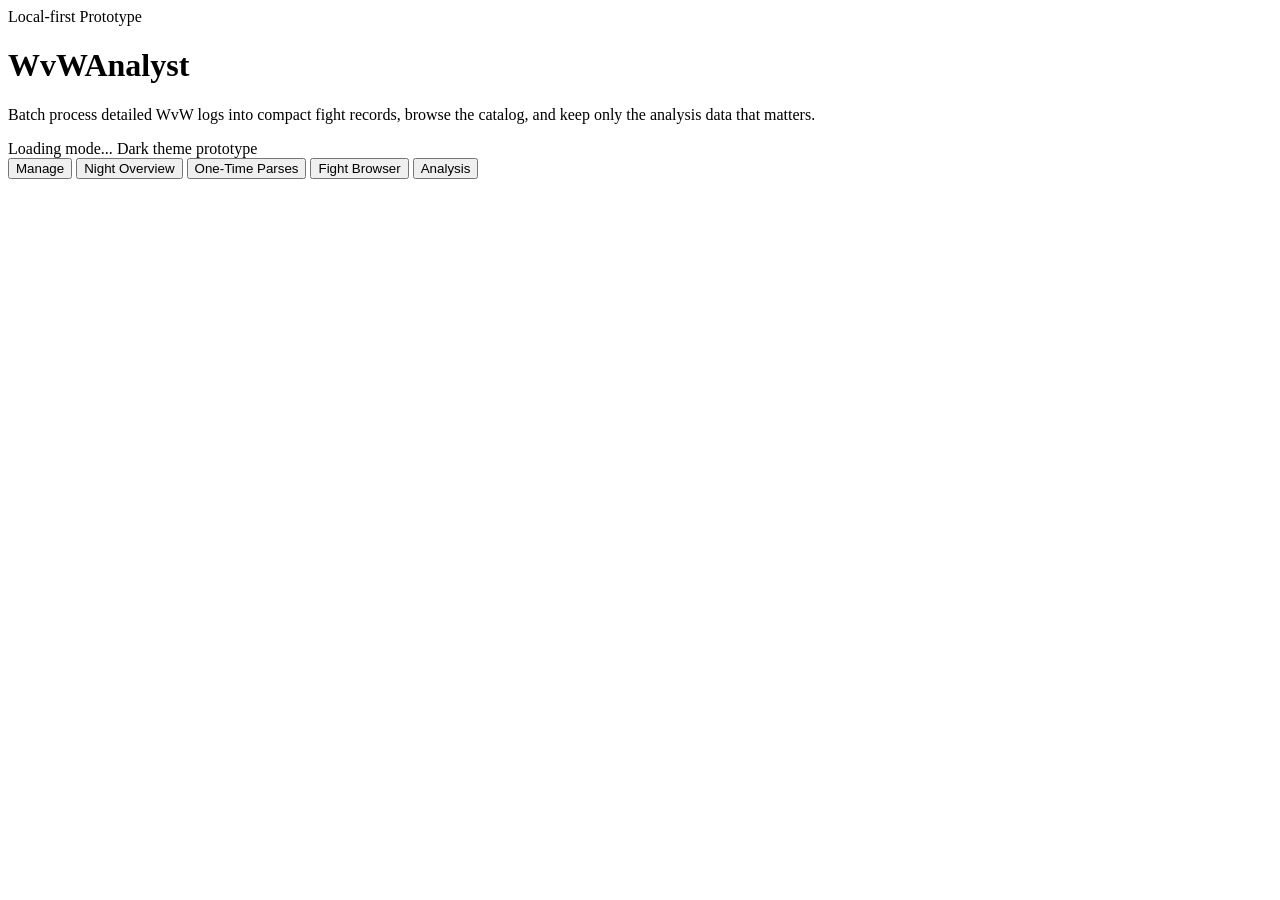
==== commit 7f9076f0: "Add isolated one-time parse workspace" ====
--- a/apps/api/WvWAnalyst.Api/wwwroot/index.html
+++ b/apps/api/WvWAnalyst.Api/wwwroot/index.html
@@ -4,7 +4,7 @@
     <meta charset="utf-8">
     <meta name="viewport" content="width=device-width, initial-scale=1">
     <title>WvWAnalyst</title>
-    <link rel="stylesheet" href="/styles.css?v=20260901nightoverview7">
+    <link rel="stylesheet" href="/styles.css?v=20260901onetime3">
 </head>
 <body>
     <div class="page-shell">
@@ -25,6 +25,7 @@
                 <nav class="app-tabs" role="tablist" aria-label="Primary sections">
                     <button class="app-tab is-active" id="app-tab-manage" type="button" data-app-tab="manage" role="tab" aria-selected="true">Manage</button>
                     <button class="app-tab" id="app-tab-night-overview" type="button" data-app-tab="night-overview" role="tab" aria-selected="false">Night Overview</button>
+                    <button class="app-tab" id="app-tab-one-time-parses" type="button" data-app-tab="one-time-parses" role="tab" aria-selected="false">One-Time Parses</button>
                     <button class="app-tab" id="app-tab-fight-browser" type="button" data-app-tab="fight-browser" role="tab" aria-selected="false">Fight Browser</button>
                     <button class="app-tab" id="app-tab-analysis" type="button" data-app-tab="analysis" role="tab" aria-selected="false">Analysis</button>
                 </nav>
@@ -494,6 +495,75 @@
                             <p class="workspace-note" id="night-overview-visual-scan-summary"></p>
                         </div>
                         <div class="night-overview-visual-grid" id="night-overview-visual-grid"></div>
+                    </section>
+                </div>
+            </section>
+
+            <section class="panel panel-wide" id="one-time-parses-panel" data-app-panel="one-time-parses">
+                <div class="section-heading">
+                    <div>
+                        <h2>One-Time Parses</h2>
+                        <p>Parse logs in an isolated workspace without adding them to the Fight Browser, Night Overview, or Analysis.</p>
+                    </div>
+                    <p class="workspace-note night-overview-catalog-status is-loading" id="one-time-parses-summary" role="status" aria-live="polite">Loading one-time parses…</p>
+                </div>
+                <form class="one-time-parse-form" id="one-time-parse-form">
+                    <input id="one-time-parse-input" type="file" multiple accept=".evtc,.zevtc,.zip" hidden>
+                    <div class="log-dropzone" id="one-time-parse-dropzone" tabindex="0" role="button" aria-controls="one-time-parse-input">
+                        <strong>Drop logs here or select multiple files</strong>
+                        <p class="workspace-note">Every log that Elite Insights can parse is accepted. Uploaded logs are removed after parsing, and only the newest 25 parses are retained.</p>
+                        <div class="log-dropzone-actions">
+                            <button class="action-link action-link-button" id="one-time-parse-select-button" type="button">Select files</button>
+                            <span class="workspace-note" id="one-time-parse-selection-summary">No files selected.</span>
+                        </div>
+                    </div>
+                    <div class="one-time-parse-actions">
+                        <button class="primary-button" id="one-time-parse-button" type="submit" disabled>Parse selected logs</button>
+                        <span class="workspace-note">These parses never enter the normal fight catalog.</span>
+                    </div>
+                </form>
+                <div class="import-status import-status-scrollable" id="one-time-parse-status">Select one or more logs, then start parsing.</div>
+                <div class="night-overview-empty" id="one-time-parses-empty">
+                    <h3>No one-time parses yet</h3>
+                    <p>Drop logs above to create temporary fight reports.</p>
+                </div>
+                <div id="one-time-parses-results" hidden>
+                    <div class="section-heading night-overview-heading">
+                        <div>
+                            <h3>Retained Parses</h3>
+                            <p id="one-time-parses-table-summary"></p>
+                        </div>
+                    </div>
+                    <div class="table-shell table-shell-scroll table-shell-night-overview">
+                        <table class="data-table night-overview-table">
+                            <thead>
+                                <tr>
+                                    <th>#</th>
+                                    <th>Parsed</th>
+                                    <th>Source log</th>
+                                    <th>Fight date &amp; time</th>
+                                    <th>Commander</th>
+                                    <th>Duration</th>
+                                    <th>Outcome</th>
+                                    <th>Score</th>
+                                    <th>Squad</th>
+                                    <th>Enemy</th>
+                                    <th>Attributes</th>
+                                    <th>Actions</th>
+                                </tr>
+                            </thead>
+                            <tbody id="one-time-parses-body"></tbody>
+                        </table>
+                    </div>
+                    <section class="night-overview-visual-scan" aria-labelledby="one-time-parses-visual-title">
+                        <div class="section-heading">
+                            <div>
+                                <h3 id="one-time-parses-visual-title">Parse Visual Scan</h3>
+                                <p>Pressure graphs ordered by newest parse first. Logs without WvWAnalyst graph data still retain their HTML report.</p>
+                            </div>
+                            <p class="workspace-note" id="one-time-parses-visual-summary"></p>
+                        </div>
+                        <div class="night-overview-visual-grid" id="one-time-parses-visual-grid"></div>
                     </section>
                 </div>
             </section>
@@ -1441,6 +1511,6 @@
         </main>
     </div>
 
-    <script src="/app.js?v=20260901nightoverview7" defer></script>
+    <script src="/app.js?v=20260901onetime3" defer></script>
 </body>
 </html>
